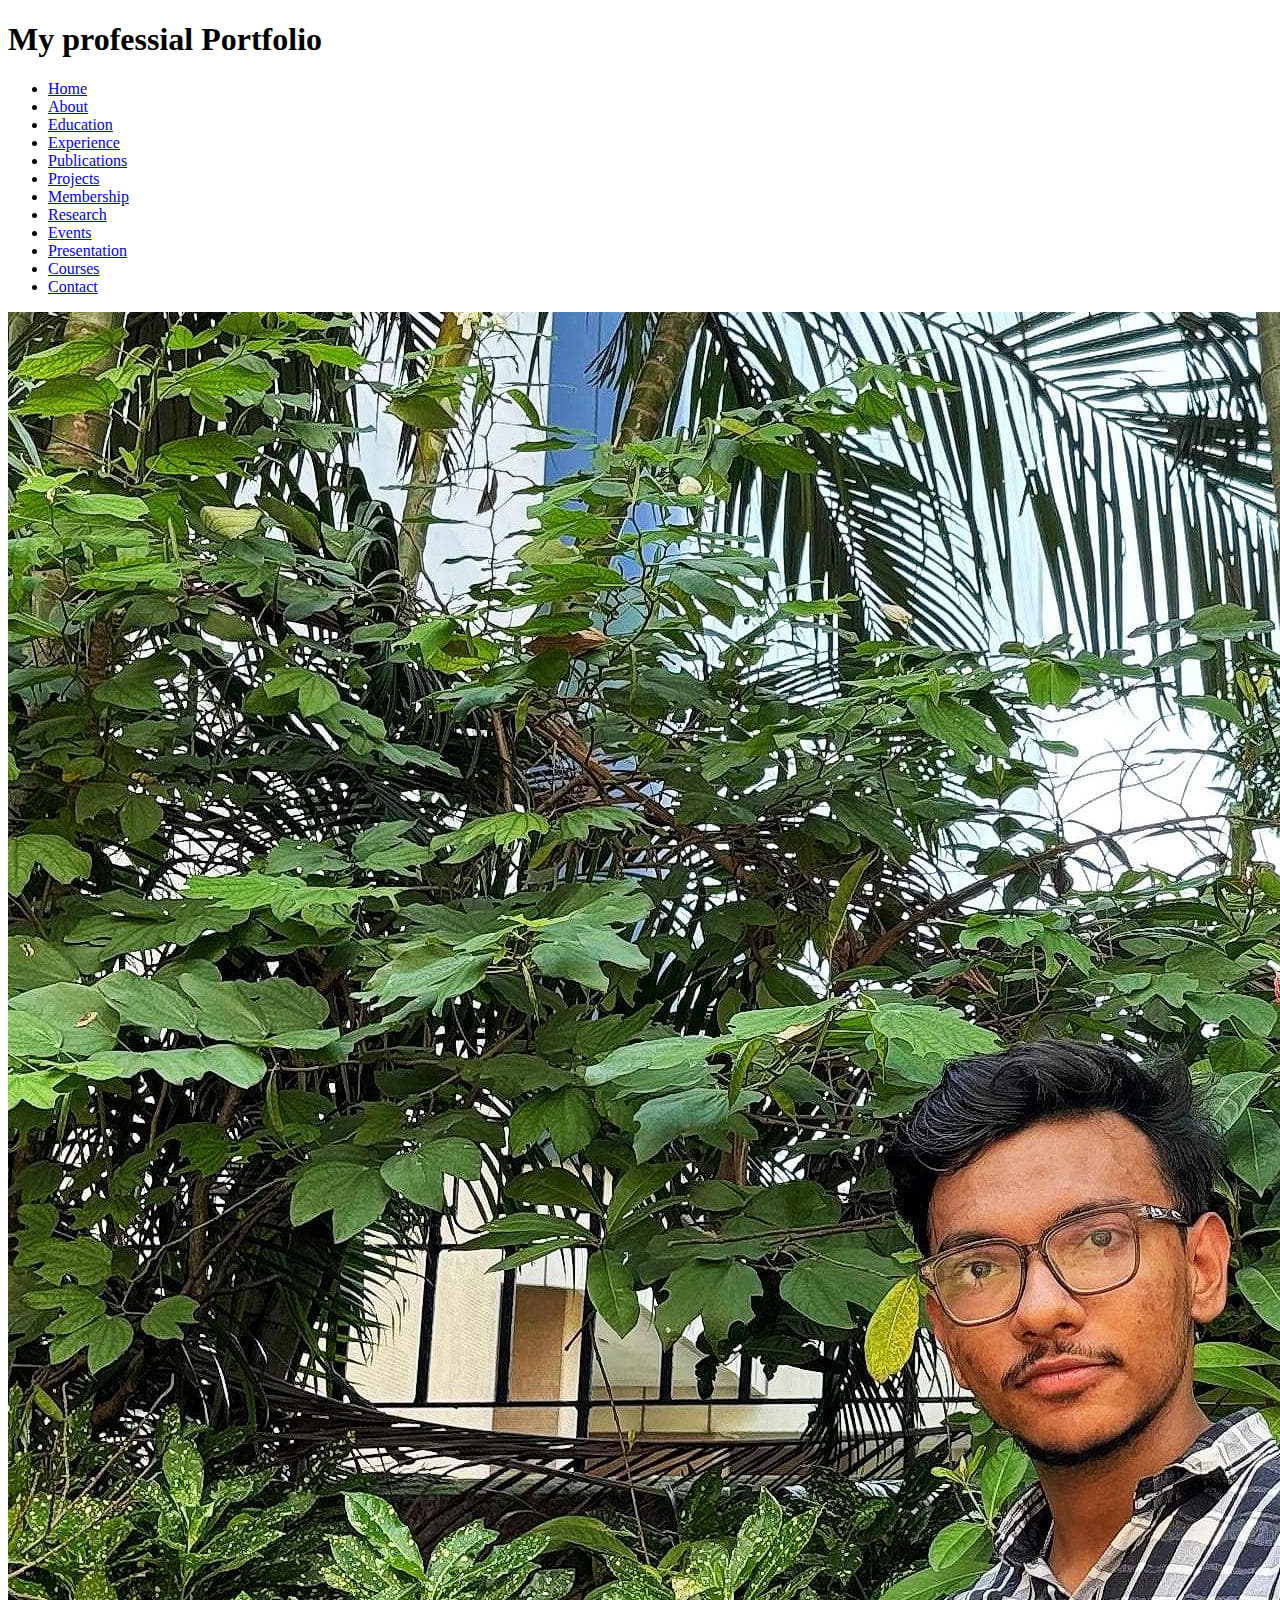
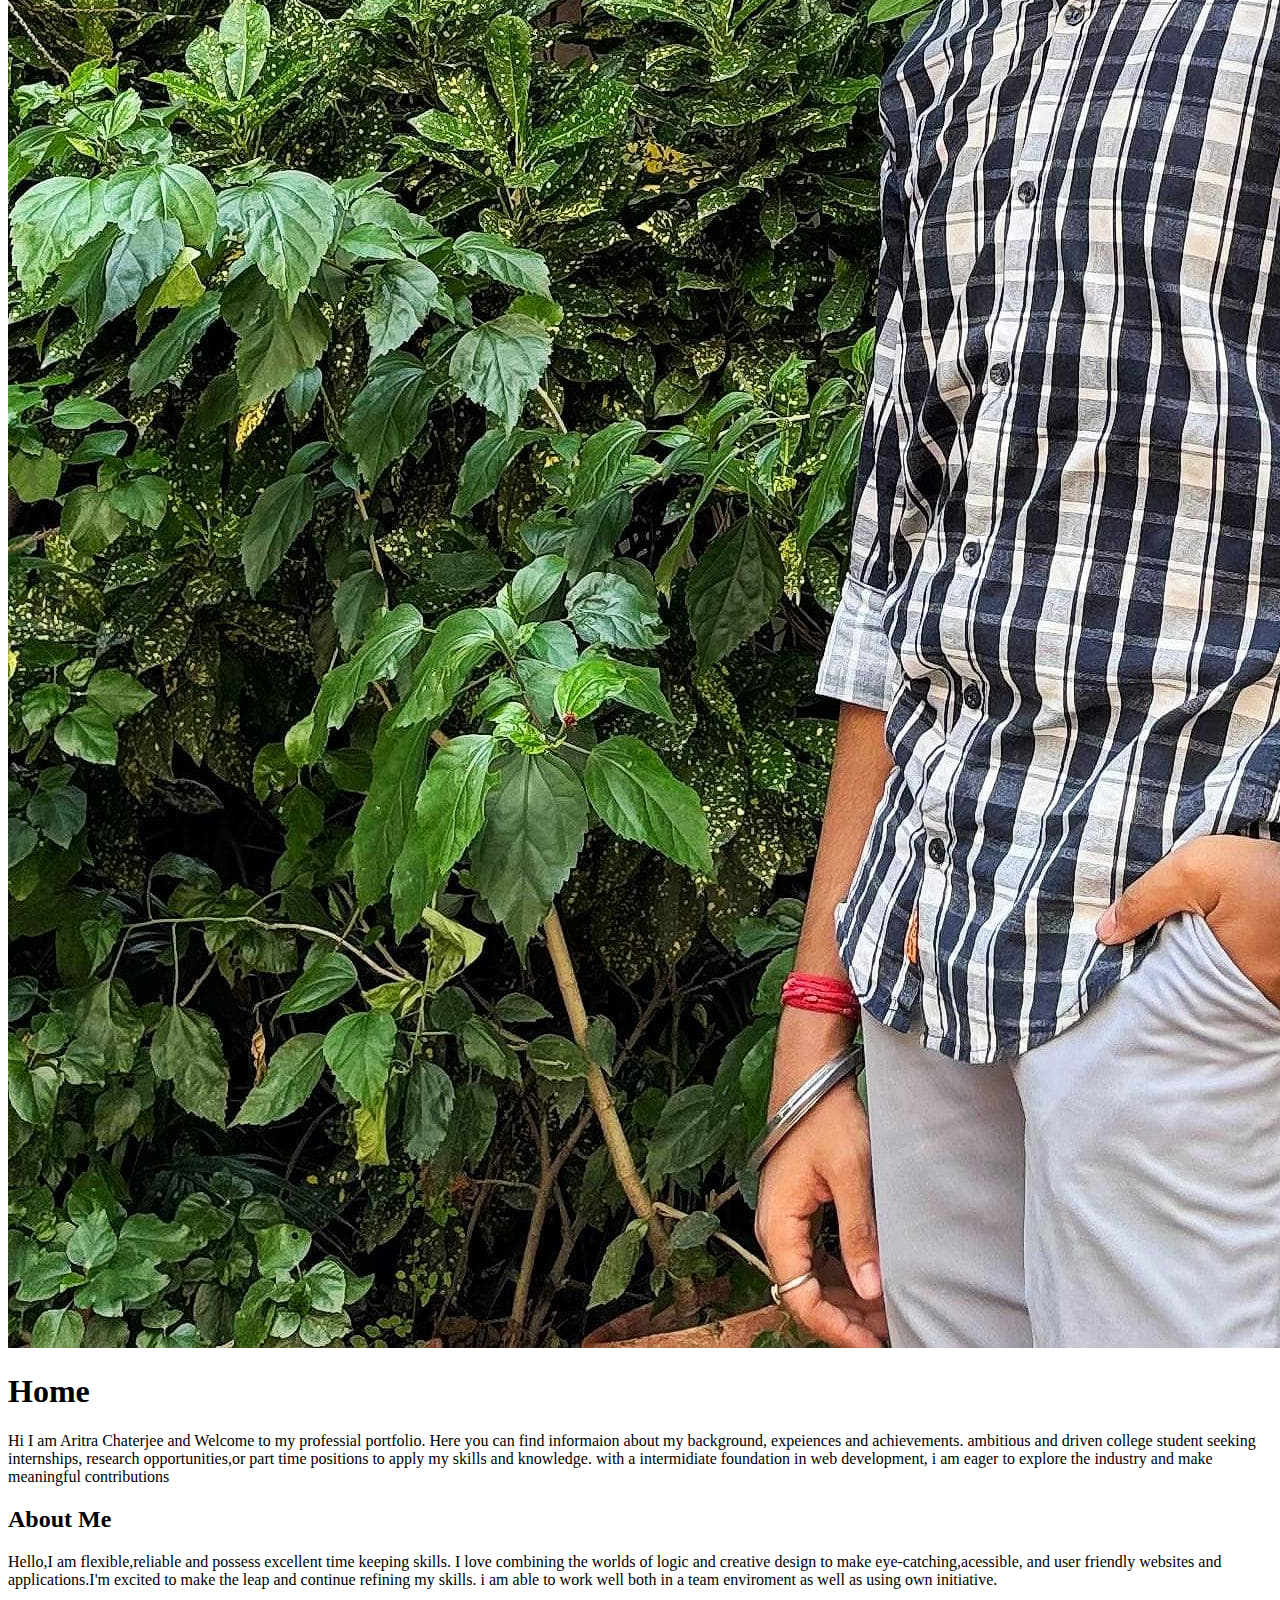
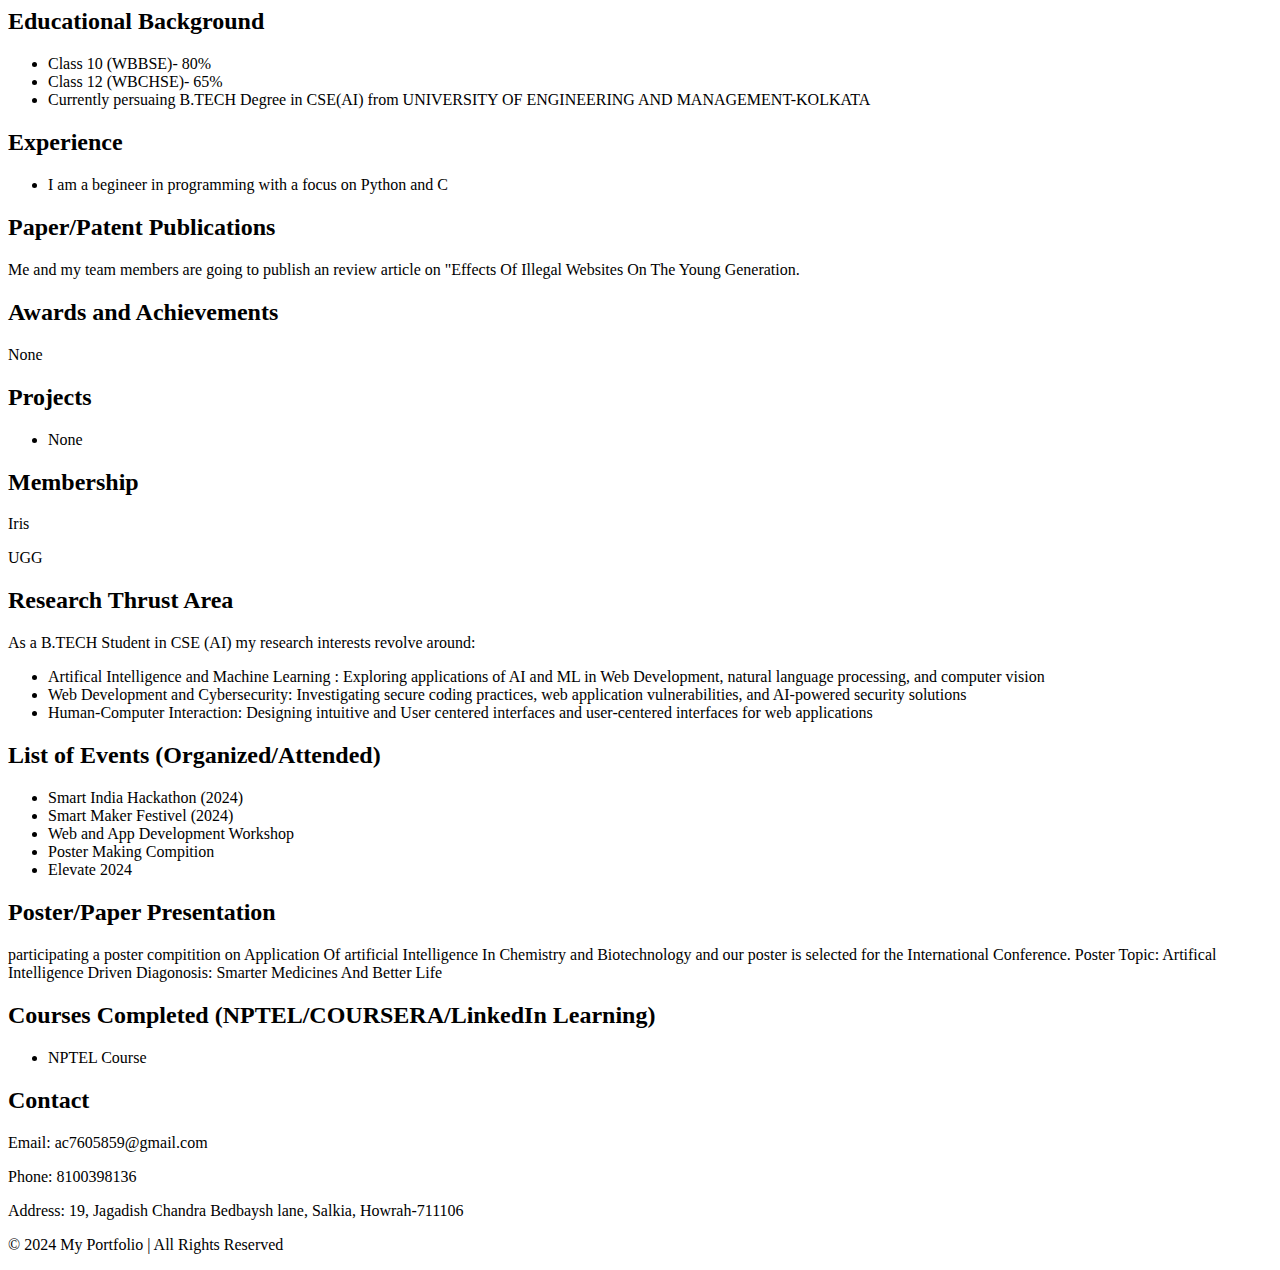
==== index.html @ 91add0fd "Update and rename aritra.html to index.html" ====
<!DOCTYPE html>
<html lang="en">

<head>
    <meta charset="UTF-8">
    <meta name="viewport" content="width=device-width, initial-scale=1.0">
    <title> My Portfolio </title>
    <link rel="stylesheet" href="style.css"> <style.css>
</head>
<h1> My professial Portfolio</h1>
<body>
    <!-- navigation bar -->
    <header>
        <nav>
            <ul>
                <li><a href="#home">Home </a></li>
                <li><a href="#about"> About </a> </a></li>
                <li><a href="#education"> Education </a></li>
                <li><a href="#experience"> Experience </a></li>
                <li><a href="#publications"> Publications </a></li>
                <li><a href="#projects"> Projects </a></li>
                <li><a href="#membership">Membership</a></li>
                <li><a href="#research">Research</a></li>
                <li><a href="#events">Events</a></li>
                <li><a href="#presentation">Presentation</a></li>
                <li><a href="#courses">Courses</a></li>
                <li><a href="#contact">Contact</a></li>
            </ul>
        </nav>
    </header>
    <img src="aritra.jpg" alt="my image">
    <!-- Home section -->
    <section id="Home">
        <h1> Home </h1>
        <p> Hi I am Aritra Chaterjee and Welcome to my professial portfolio. Here you can find informaion about my
            background, expeiences and achievements. ambitious and driven college student seeking internships, research
            opportunities,or part time positions to apply my skills and knowledge. with a intermidiate foundation in web
            development, i am eager to explore the industry and make meaningful contributions </p>
    </section>
    <!-- about me section -->
    <section id="about">
        <h2> About Me </h2>
        <p> Hello,I am flexible,reliable and possess excellent time keeping skills. I love combining the worlds of logic
            and creative design to make eye-catching,acessible, and user friendly websites and applications.I'm excited
            to make the leap and continue refining my skills. i am able to work well both in a team enviroment as well
            as using own initiative. </p>
    </section>
    <!-- Educational Background -->
    <section id="education">
        <h2> Educational Background </h2>
        <ul>
            <li> Class 10 (WBBSE)- 80% </li>
            <li> Class 12 (WBCHSE)- 65% </li>
            <li> Currently persuaing B.TECH Degree in CSE(AI) from UNIVERSITY OF ENGINEERING AND MANAGEMENT-KOLKATA
            </li>
        </ul>
    </section>
    <!-- Experience Section -->
    <section id="experience">
        <h2>Experience</h2>
        <ul>
            <li> I am a begineer in programming with a focus on Python and C</li>
            
        </ul>
    </section>
    <!-- Paper/patent Publications section -->
    <section id="publications">
        <h2> Paper/Patent Publications</h2>
        <p> Me and my team members are going to publish an review article on "Effects Of Illegal Websites On The Young
            Generation. </p>
    </section>
    <!-- Awards and Achievements -->
    <section id="awards">
        <h2> Awards and Achievements</h2>
        <p> None </p>
    </section>
    <!-- projects selection -->
    <section id="projects">
        <h2> Projects </h2>
        <ul>
            <li> None</li>
            
        </ul>
    </section>
    <!-- Membership Section -->
    <section id="membership">
        <h2> Membership </h2>
        <p> Iris </p>
        <p> UGG </p>
    </section>
    <!-- Research Thrust Area Section -->
    <section id="research">
        <h2> Research Thrust Area </h2>
        <p> As a B.TECH Student in CSE (AI) my research interests revolve around:</p>
        <ul>
            <li> Artifical Intelligence and Machine Learning : Exploring applications of AI and ML in Web Development,
                natural language processing, and computer vision</li>
            <li>Web Development and Cybersecurity: Investigating secure coding practices, web application
                vulnerabilities, and AI-powered security solutions</li>
            <li> Human-Computer Interaction: Designing intuitive and User centered interfaces and user-centered
                interfaces for web applications</li>
        </ul>
    </section>
    <!-- Events (Organized/Attended) Section -->
    <section id="events">
        <h2>List of Events (Organized/Attended)</h2>
        <ul>
            <li> Smart India Hackathon (2024)</li>
            <li> Smart Maker Festivel (2024) </li>
            <li> Web and App Development Workshop </li>
            <li> Poster Making Compition </li>
            <li> Elevate 2024 </li>
            
        </ul>
    </section>
    <!-- Poster/Paper Presentation Section -->
    <section id="presentation">
        <h2>Poster/Paper Presentation</h2>
        <p> participating a poster compitition on Application Of artificial Intelligence In Chemistry and
            Biotechnology and our poster is selected for the International Conference. Poster Topic: Artifical
            Intelligence Driven Diagonosis: Smarter Medicines And Better Life </p>
    </section>
    <!-- Courses Completed Section -->
    <section id="courses">
        <h2>Courses Completed (NPTEL/COURSERA/LinkedIn Learning)</h2>
        <ul>
        
            <li>NPTEL Course</li>
        </ul>
    </section>
    <!-- Contact Section -->
    <section id="contact">
        <h2>Contact</h2>
        <p>Email: ac7605859@gmail.com</p>
        <p>Phone: 8100398136</p>
        <p>Address: 19, Jagadish Chandra Bedbaysh lane, Salkia, Howrah-711106 </p>
    </section>
    <!-- Footer -->
    <footer>
        <p>© 2024 My Portfolio | All Rights Reserved</p>
    </footer>
</body>
</html>
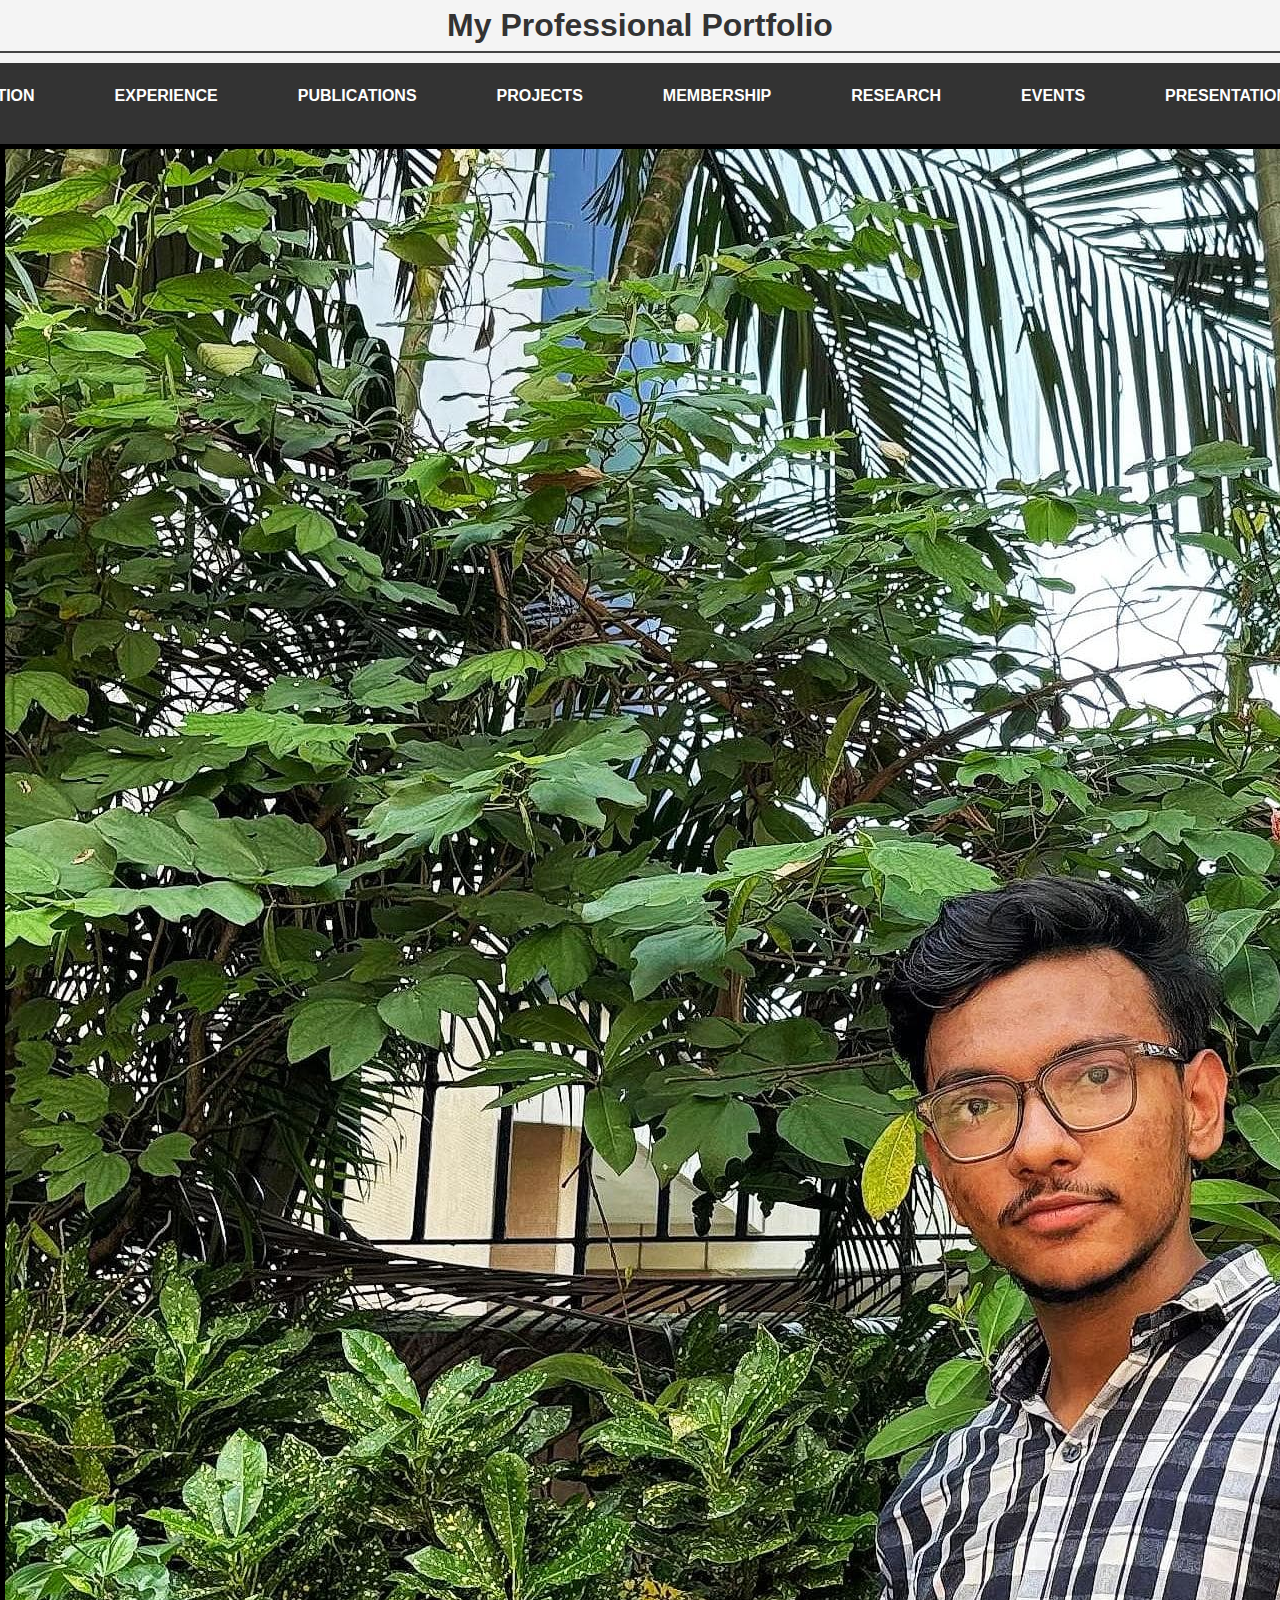
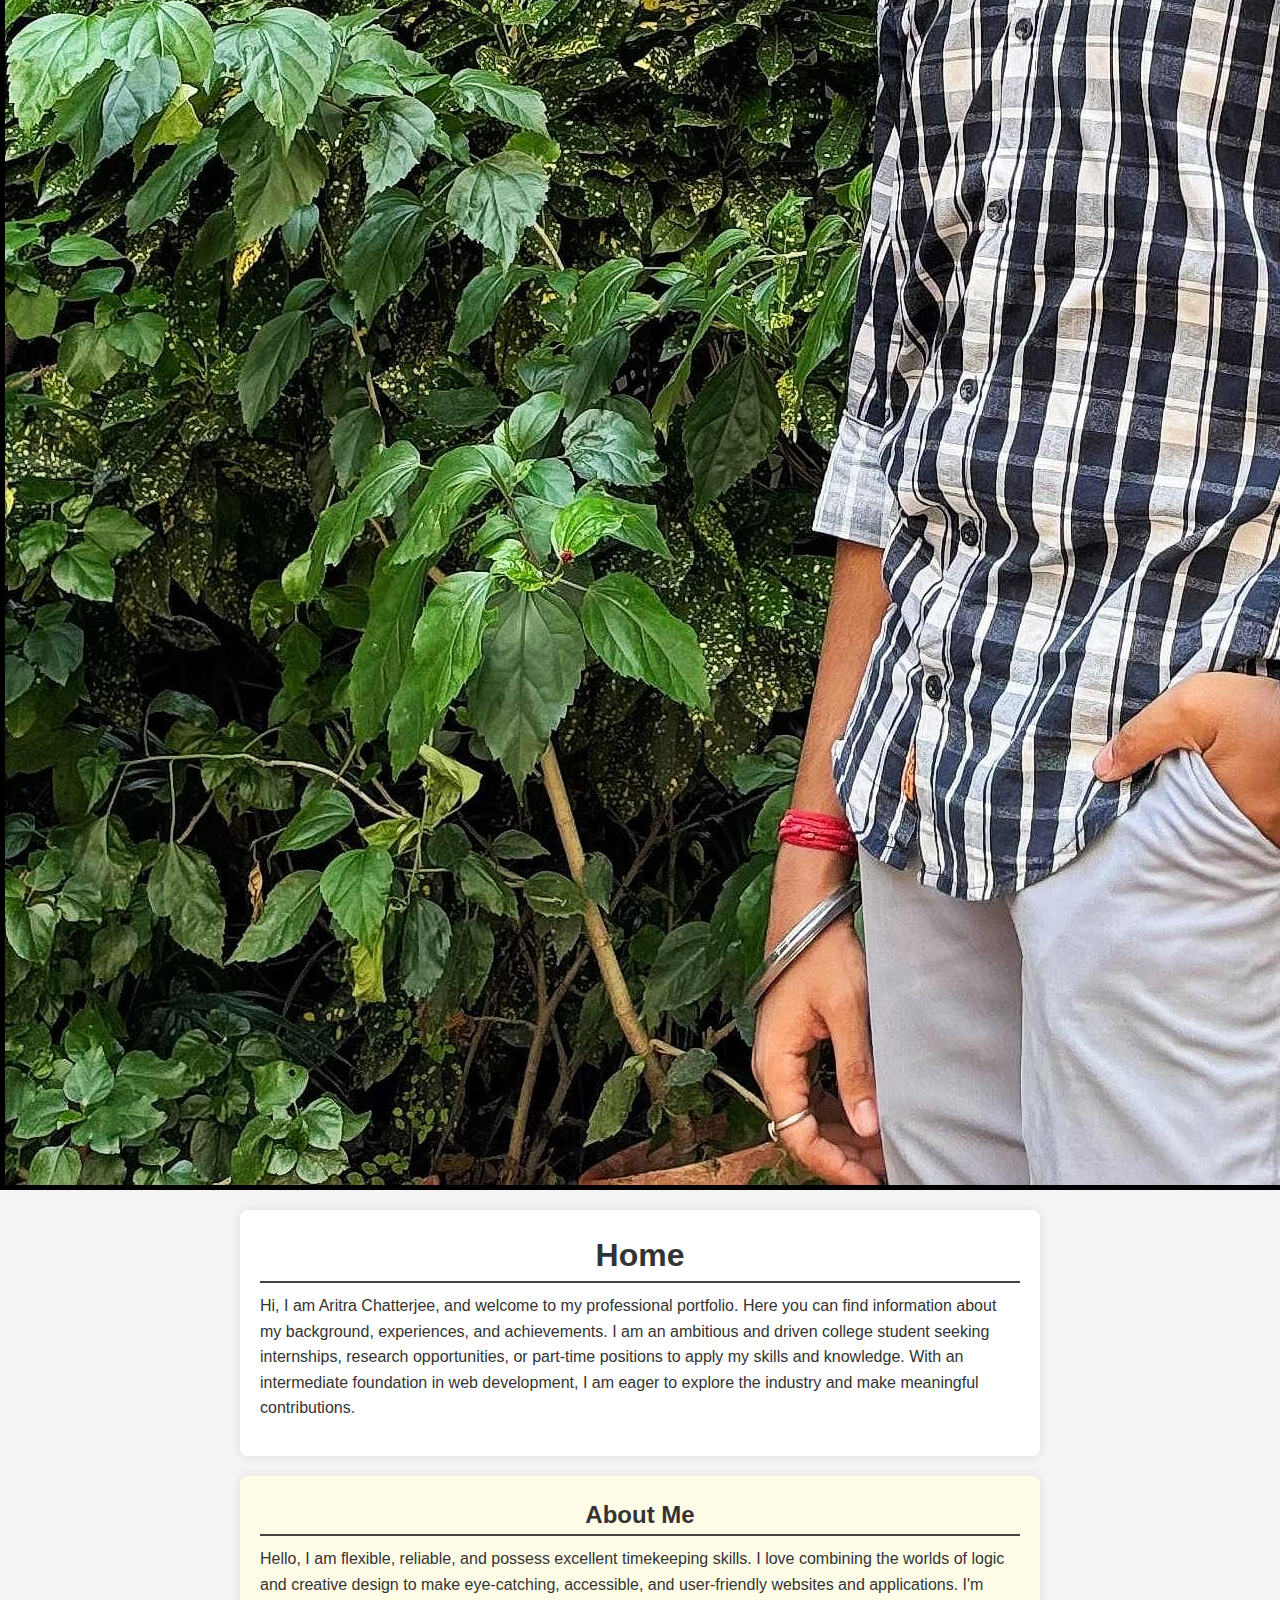
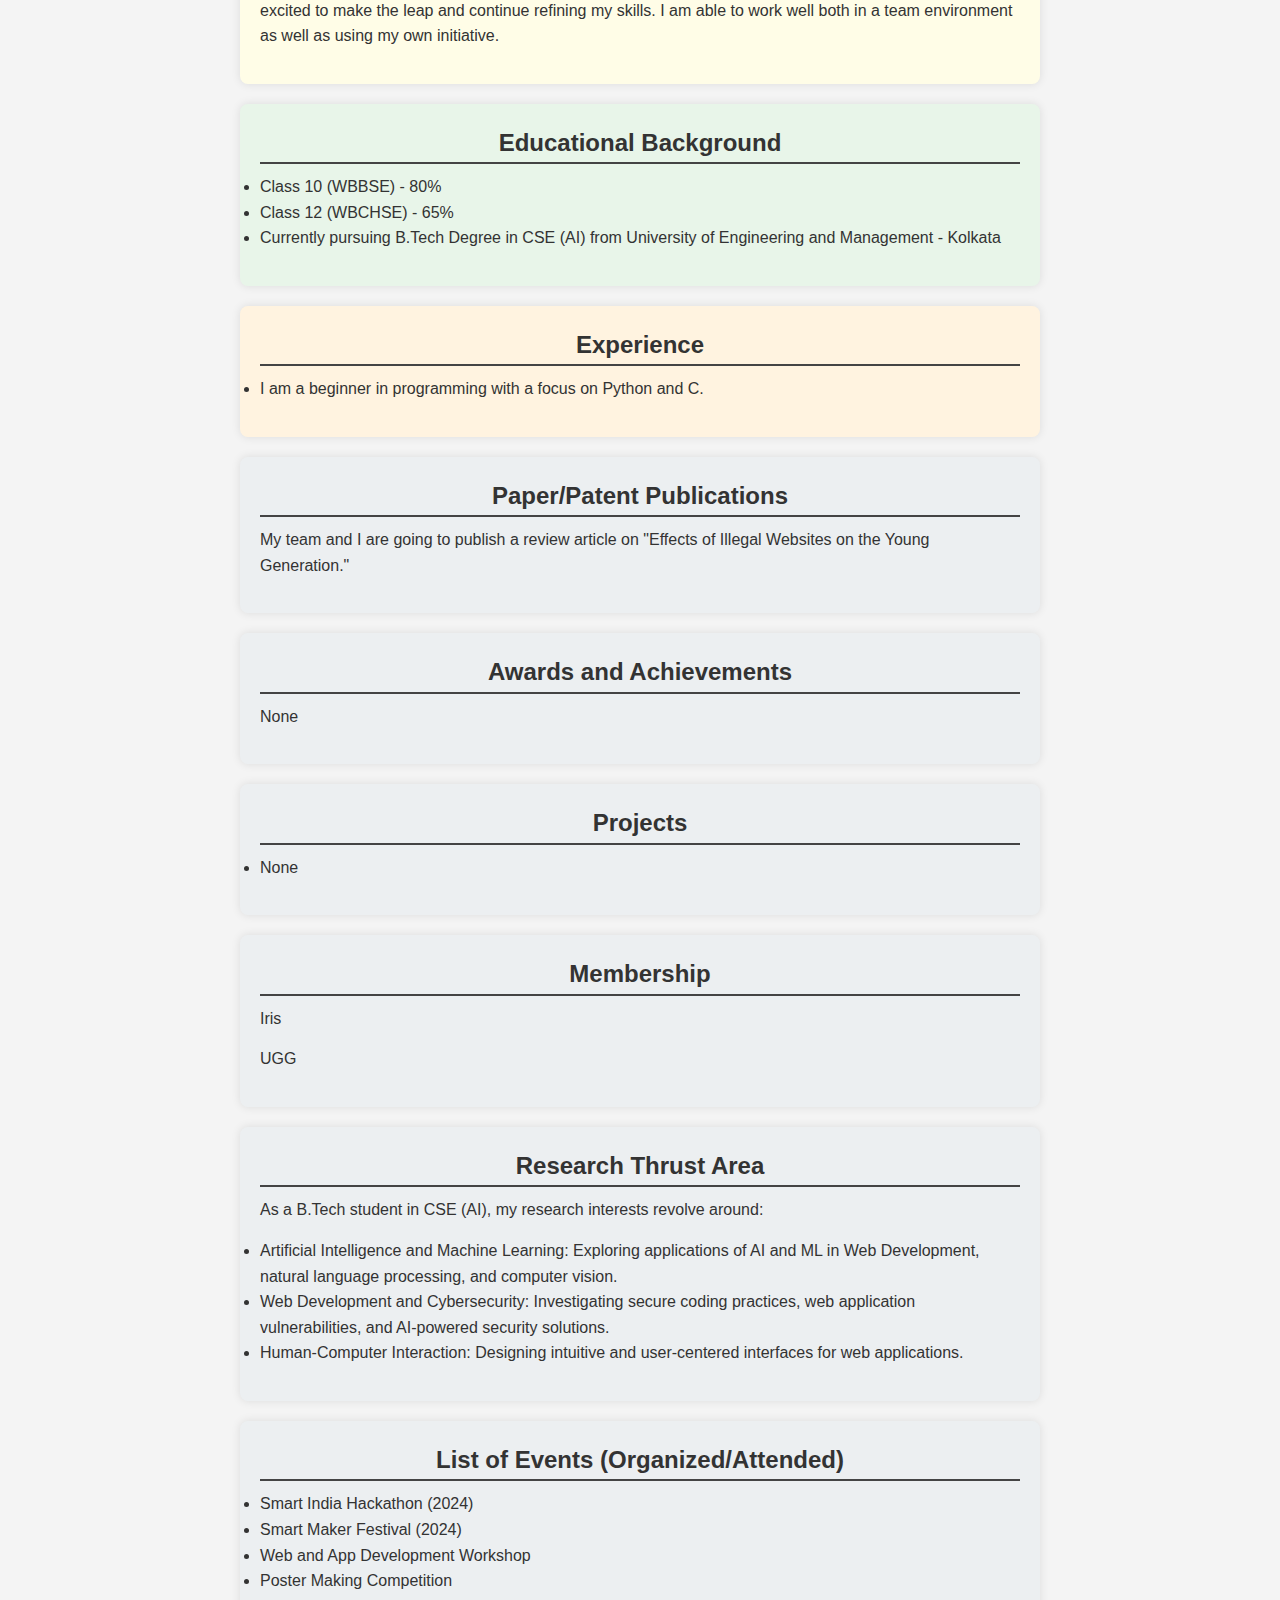
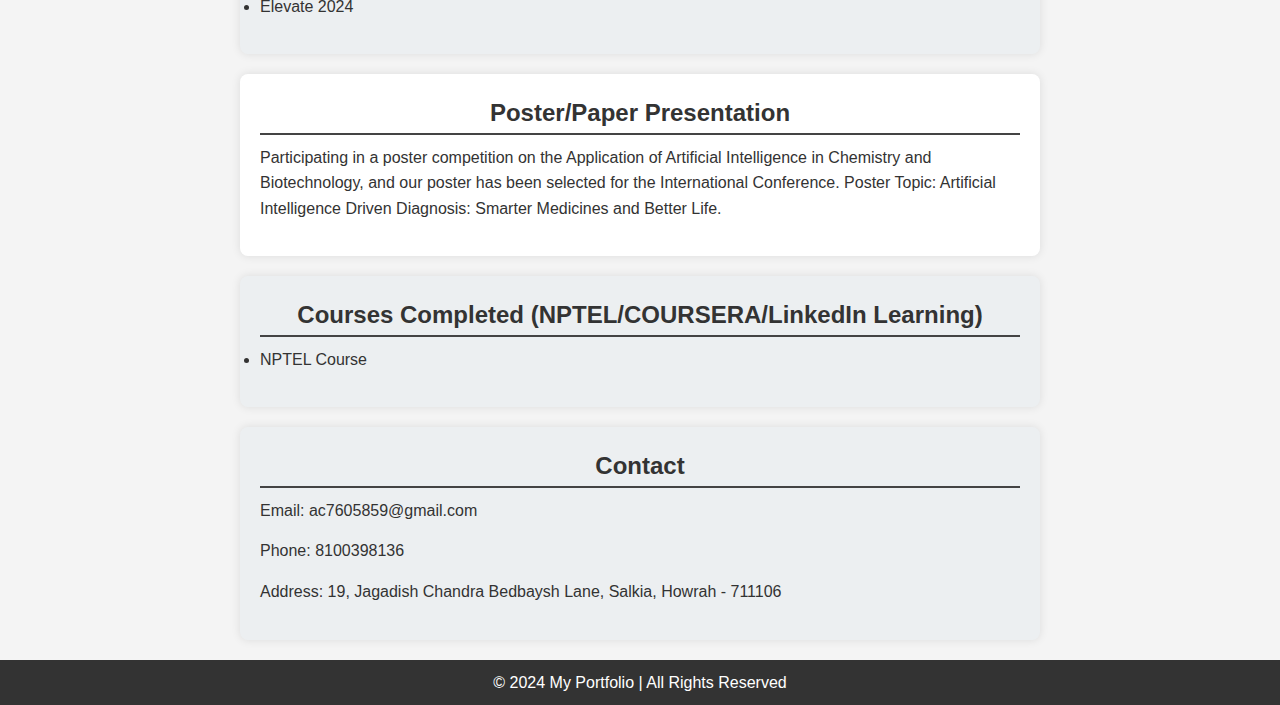
==== commit 46fdb935: "Update index.html" ====
--- a/index.html
+++ b/index.html
@@ -4,21 +4,22 @@
 <head>
     <meta charset="UTF-8">
     <meta name="viewport" content="width=device-width, initial-scale=1.0">
-    <title> My Portfolio </title>
-    <link rel="stylesheet" href="style.css"> <style.css>
+    <title>My Portfolio</title>
+    <link rel="stylesheet" href="style.css">
 </head>
-<h1> My professial Portfolio</h1>
+
 <body>
-    <!-- navigation bar -->
+    <h1>My Professional Portfolio</h1>
+    <!-- Navigation Bar -->
     <header>
         <nav>
             <ul>
-                <li><a href="#home">Home </a></li>
-                <li><a href="#about"> About </a> </a></li>
-                <li><a href="#education"> Education </a></li>
-                <li><a href="#experience"> Experience </a></li>
-                <li><a href="#publications"> Publications </a></li>
-                <li><a href="#projects"> Projects </a></li>
+                <li><a href="#home">Home</a></li>
+                <li><a href="#about">About</a></li>
+                <li><a href="#education">Education</a></li>
+                <li><a href="#experience">Experience</a></li>
+                <li><a href="#publications">Publications</a></li>
+                <li><a href="#projects">Projects</a></li>
                 <li><a href="#membership">Membership</a></li>
                 <li><a href="#research">Research</a></li>
                 <li><a href="#events">Events</a></li>
@@ -28,116 +29,125 @@
             </ul>
         </nav>
     </header>
-    <img src="aritra.jpg" alt="my image">
-    <!-- Home section -->
-    <section id="Home">
-        <h1> Home </h1>
-        <p> Hi I am Aritra Chaterjee and Welcome to my professial portfolio. Here you can find informaion about my
-            background, expeiences and achievements. ambitious and driven college student seeking internships, research
-            opportunities,or part time positions to apply my skills and knowledge. with a intermidiate foundation in web
-            development, i am eager to explore the industry and make meaningful contributions </p>
+
+    <img src="aritra.jpg" alt="My Image">
+
+    <!-- Home Section -->
+    <section id="home">
+        <h1>Home</h1>
+        <p>Hi, I am Aritra Chatterjee, and welcome to my professional portfolio. Here you can find information about my
+            background, experiences, and achievements. I am an ambitious and driven college student seeking internships, research
+            opportunities, or part-time positions to apply my skills and knowledge. With an intermediate foundation in web
+            development, I am eager to explore the industry and make meaningful contributions.</p>
     </section>
-    <!-- about me section -->
+
+    <!-- About Me Section -->
     <section id="about">
-        <h2> About Me </h2>
-        <p> Hello,I am flexible,reliable and possess excellent time keeping skills. I love combining the worlds of logic
-            and creative design to make eye-catching,acessible, and user friendly websites and applications.I'm excited
-            to make the leap and continue refining my skills. i am able to work well both in a team enviroment as well
-            as using own initiative. </p>
+        <h2>About Me</h2>
+        <p>Hello, I am flexible, reliable, and possess excellent timekeeping skills. I love combining the worlds of logic
+            and creative design to make eye-catching, accessible, and user-friendly websites and applications. I'm excited
+            to make the leap and continue refining my skills. I am able to work well both in a team environment as well
+            as using my own initiative.</p>
     </section>
+
     <!-- Educational Background -->
     <section id="education">
-        <h2> Educational Background </h2>
+        <h2>Educational Background</h2>
         <ul>
-            <li> Class 10 (WBBSE)- 80% </li>
-            <li> Class 12 (WBCHSE)- 65% </li>
-            <li> Currently persuaing B.TECH Degree in CSE(AI) from UNIVERSITY OF ENGINEERING AND MANAGEMENT-KOLKATA
-            </li>
+            <li>Class 10 (WBBSE) - 80%</li>
+            <li>Class 12 (WBCHSE) - 65%</li>
+            <li>Currently pursuing B.Tech Degree in CSE (AI) from University of Engineering and Management - Kolkata</li>
         </ul>
     </section>
+
     <!-- Experience Section -->
     <section id="experience">
         <h2>Experience</h2>
         <ul>
-            <li> I am a begineer in programming with a focus on Python and C</li>
-            
+            <li>I am a beginner in programming with a focus on Python and C.</li>
         </ul>
     </section>
-    <!-- Paper/patent Publications section -->
+
+    <!-- Paper/Patent Publications Section -->
     <section id="publications">
-        <h2> Paper/Patent Publications</h2>
-        <p> Me and my team members are going to publish an review article on "Effects Of Illegal Websites On The Young
-            Generation. </p>
+        <h2>Paper/Patent Publications</h2>
+        <p>My team and I are going to publish a review article on "Effects of Illegal Websites on the Young Generation."</p>
     </section>
-    <!-- Awards and Achievements -->
+
+    <!-- Awards and Achievements Section -->
     <section id="awards">
-        <h2> Awards and Achievements</h2>
-        <p> None </p>
+        <h2>Awards and Achievements</h2>
+        <p>None</p>
     </section>
-    <!-- projects selection -->
+
+    <!-- Projects Section -->
     <section id="projects">
-        <h2> Projects </h2>
+        <h2>Projects</h2>
         <ul>
-            <li> None</li>
-            
+            <li>None</li>
         </ul>
     </section>
+
     <!-- Membership Section -->
     <section id="membership">
-        <h2> Membership </h2>
-        <p> Iris </p>
-        <p> UGG </p>
+        <h2>Membership</h2>
+        <p>Iris</p>
+        <p>UGG</p>
     </section>
+
     <!-- Research Thrust Area Section -->
     <section id="research">
-        <h2> Research Thrust Area </h2>
-        <p> As a B.TECH Student in CSE (AI) my research interests revolve around:</p>
+        <h2>Research Thrust Area</h2>
+        <p>As a B.Tech student in CSE (AI), my research interests revolve around:</p>
         <ul>
-            <li> Artifical Intelligence and Machine Learning : Exploring applications of AI and ML in Web Development,
-                natural language processing, and computer vision</li>
+            <li>Artificial Intelligence and Machine Learning: Exploring applications of AI and ML in Web Development,
+                natural language processing, and computer vision.</li>
             <li>Web Development and Cybersecurity: Investigating secure coding practices, web application
-                vulnerabilities, and AI-powered security solutions</li>
-            <li> Human-Computer Interaction: Designing intuitive and User centered interfaces and user-centered
-                interfaces for web applications</li>
+                vulnerabilities, and AI-powered security solutions.</li>
+            <li>Human-Computer Interaction: Designing intuitive and user-centered interfaces for web applications.</li>
         </ul>
     </section>
+
     <!-- Events (Organized/Attended) Section -->
     <section id="events">
         <h2>List of Events (Organized/Attended)</h2>
         <ul>
-            <li> Smart India Hackathon (2024)</li>
-            <li> Smart Maker Festivel (2024) </li>
-            <li> Web and App Development Workshop </li>
-            <li> Poster Making Compition </li>
-            <li> Elevate 2024 </li>
-            
+            <li>Smart India Hackathon (2024)</li>
+            <li>Smart Maker Festival (2024)</li>
+            <li>Web and App Development Workshop</li>
+            <li>Poster Making Competition</li>
+            <li>Elevate 2024</li>
         </ul>
     </section>
+
     <!-- Poster/Paper Presentation Section -->
     <section id="presentation">
         <h2>Poster/Paper Presentation</h2>
-        <p> participating a poster compitition on Application Of artificial Intelligence In Chemistry and
-            Biotechnology and our poster is selected for the International Conference. Poster Topic: Artifical
-            Intelligence Driven Diagonosis: Smarter Medicines And Better Life </p>
+        <p>Participating in a poster competition on the Application of Artificial Intelligence in Chemistry and
+            Biotechnology, and our poster has been selected for the International Conference. Poster Topic: Artificial
+            Intelligence Driven Diagnosis: Smarter Medicines and Better Life.</p>
     </section>
+
     <!-- Courses Completed Section -->
     <section id="courses">
         <h2>Courses Completed (NPTEL/COURSERA/LinkedIn Learning)</h2>
         <ul>
-        
             <li>NPTEL Course</li>
         </ul>
     </section>
+
     <!-- Contact Section -->
     <section id="contact">
         <h2>Contact</h2>
         <p>Email: ac7605859@gmail.com</p>
         <p>Phone: 8100398136</p>
-        <p>Address: 19, Jagadish Chandra Bedbaysh lane, Salkia, Howrah-711106 </p>
+        <p>Address: 19, Jagadish Chandra Bedbaysh Lane, Salkia, Howrah - 711106</p>
     </section>
+
     <!-- Footer -->
     <footer>
         <p>© 2024 My Portfolio | All Rights Reserved</p>
     </footer>
 </body>
+
 </html>
--- a/style.css
+++ b/style.css
@@ -0,0 +1,106 @@
+* {
+    margin: 0;
+    padding: 0;
+    box-sizing: border-box;
+}
+img{
+    display: block;
+    margin: auto;
+    border: 5px solid black;
+}
+body {
+    font-family: Arial, Helvetica, sans-serif;
+    line-height: 1.6;
+    background-color: #f4f4f4;
+    color: #333;
+}
+
+/* navigation bar */
+header {
+    background: #333;
+    color: #fff;
+    padding: 10px 0;
+}
+header h1{
+    margin-bottom: 10px;
+}
+nav a {
+    color: white;
+    text-decoration: none;
+    padding: 10px 20px;
+    display: inline-block;
+}
+nav ul {
+    display: flex;
+    justify-content: center;
+    list-style: none;
+}
+
+nav ul li {
+    margin: 0 20px;
+}
+
+nav ul li a {
+    color: white;
+    text-decoration: none;
+    font-weight: bold;
+    text-transform: uppercase;
+}
+
+nav ul a:hover {
+    color: #555;
+}
+
+/* Section Styles */
+section {
+    padding: 20px;
+    margin: 20px auto;
+    max-width: 800px;
+    background-color: #fff;
+    border-radius: 8px;
+    box-shadow: 0px 0px 10px rgba(0, 0, 0, 0.1);
+}
+
+h1,h2 {
+    margin-bottom: 10px;
+    border-bottom: 2px solid #444;
+    color: #333;
+    text-align: center;
+}
+
+p,
+ul {
+    margin-bottom: 15px;
+}
+
+#home{
+    background: color #e0f7fa;
+}
+#about{
+    background-color: #fffde7;
+}
+#education{
+    background-color: #e8f5e9;
+}
+#experience{
+    background-color: #fff3e0;
+}
+#publications,#awards,#projects,#membership,#research,#events,#presentations,#courses,#contact{
+    background-color: #eceff1;
+}
+
+
+/* Footer */
+footer {
+    text-align: center;
+    padding: 10px;
+    background-color: #333;
+    color: #fff;
+    position: relative;
+    bottom: 0;
+    width: 100%;
+}
+
+footer p {
+    margin: 0;
+}
